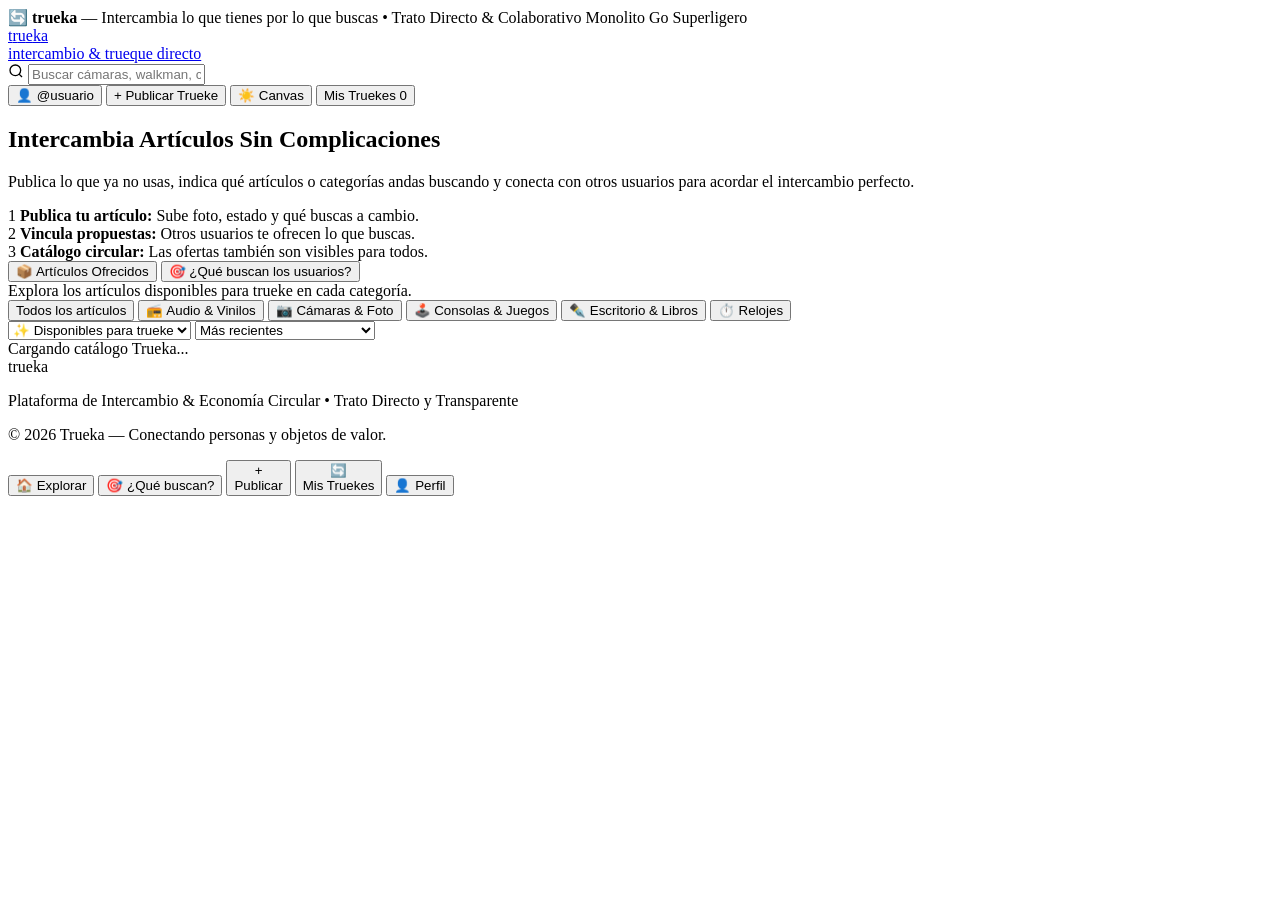
==== web/static/index.html @ ed305245 "Mejoras de vista móvil, panel de administración CMS y optimización responsive" ====
<!doctype html>
<html lang="es" data-theme="light">
  <head>
    <meta charset="utf-8" />
    <meta name="viewport" content="width=device-width, initial-scale=1.0, maximum-scale=5.0, viewport-fit=cover" />
    <meta name="apple-mobile-web-app-capable" content="yes">
    <meta name="apple-mobile-web-app-status-bar-style" content="default">
    <meta name="theme-color" content="#fbf9f5" id="metaThemeColor">
    <title>trueka — Plataforma de Intercambio & Trueque de Artículos</title>
    <meta name="description" content="trueka es la plataforma amigable y moderna para intercambiar y hacer trueque de artículos de segunda mano y colección. Publica lo que tienes y encuentra lo que buscas." />
    <!-- Google Fonts for Clean Modern Look -->
    <link rel="preconnect" href="https://fonts.googleapis.com">
    <link rel="preconnect" href="https://fonts.gstatic.com" crossorigin>
    <link href="https://fonts.googleapis.com/css2?family=Plus+Jakarta+Sans:wght@400;500;600;700;800&family=Space+Mono:wght@400;700&display=swap" rel="stylesheet">
    <link rel="stylesheet" href="/static/style.css?v=1.2.0">
  </head>
  <body>
    <!-- Top Announcement Ribbon -->
    <div class="trueka-top-ribbon" id="topRibbonContainer">
      <div class="container ribbon-content">
        <span id="topRibbonText">🔄 <strong>trueka</strong> — Intercambia lo que tienes por lo que buscas • Trato Directo & Colaborativo</span>
        <span class="ribbon-tag" id="topRibbonTag">Monolito Go Superligero</span>
      </div>
    </div>

    <!-- Header Navigation -->
    <header class="site-header">
      <div class="container header-content">
        <!-- Logo: t-r-u-e-k-a with distinct vibrant accents -->
        <a href="#" class="trueka-logo" id="brandLogo">
          <div class="trueka-letters">
            <span class="letter-t">t</span><span class="letter-r">r</span><span class="letter-u">u</span><span class="letter-e">e</span><span class="letter-k">k</span><span class="letter-a">a</span>
          </div>
          <span class="trueka-tagline" id="brandTagline">intercambio & trueque directo</span>
        </a>

        <!-- Search Bar -->
        <div class="search-box">
          <svg class="search-icon" width="16" height="16" viewBox="0 0 24 24" fill="none" stroke="currentColor" stroke-width="2"><circle cx="11" cy="11" r="8"></circle><line x1="21" y1="21" x2="16.65" y2="16.65"></line></svg>
          <input type="text" id="searchInput" placeholder="Buscar cámaras, walkman, consolas, o lo que buscan..." autocomplete="off">
          <button id="clearSearchBtn" class="clear-search-btn" hidden aria-label="Limpiar">&times;</button>
        </div>

        <!-- Actions -->
        <div class="header-actions">
          <button id="userHandleBtn" class="btn btn-icon btn-user-handle" title="Configurar tu usuario">
            <span>👤</span>
            <span id="currentUserNameLabel">@usuario</span>
          </button>

          <button id="sellItemBtn" class="btn btn-trueka-primary">
            <span>+ Publicar Trueke</span>
          </button>

          <button id="themeToggleBtn" class="btn btn-icon" title="Cambiar tema" aria-label="Cambiar tema">
            <span class="theme-icon">☀️</span>
            <span class="theme-label">Canvas</span>
          </button>

          <button id="cartToggleBtn" class="btn btn-trueka-outline" aria-label="Ver intercambios guardados">
            <span>Mis Truekes</span>
            <span id="cartBadge" class="cart-badge-trueka">0</span>
          </button>
        </div>
      </div>
    </header>

    <!-- Main Content -->
    <main class="main-container container">
      <!-- Hero Banner -->
      <section class="hero-clean">
        <div class="hero-clean-content">
          <div class="trueka-color-dots">
            <span class="dot-1"></span><span class="dot-2"></span><span class="dot-3"></span><span class="dot-4"></span><span class="dot-5"></span><span class="dot-6"></span>
          </div>
          <h1 id="heroTitle">Intercambia Artículos Sin Complicaciones</h1>
          <p id="heroSubtitle">Publica lo que ya no usas, indica qué artículos o categorías andas buscando y conecta con otros usuarios para acordar el intercambio perfecto.</p>
          
          <div class="hero-steps-row">
            <div class="hero-step-item">
              <span class="step-num">1</span>
              <span id="heroStep1Text"><strong>Publica tu artículo:</strong> Sube foto, estado y qué buscas a cambio.</span>
            </div>
            <div class="hero-step-item">
              <span class="step-num">2</span>
              <span id="heroStep2Text"><strong>Vincula propuestas:</strong> Otros usuarios te ofrecen lo que buscas.</span>
            </div>
            <div class="hero-step-item">
              <span class="step-num">3</span>
              <span id="heroStep3Text"><strong>Catálogo circular:</strong> Las ofertas también son visibles para todos.</span>
            </div>
          </div>
        </div>
      </section>

      <!-- Interactive Filters Section -->
      <section id="catalog" class="catalog-section">
        <!-- Dual Mode Filter Tabs -->
        <div class="filter-tabs-container">
          <div class="filter-mode-toggle">
            <button class="mode-tab-btn active" id="tabOfferedMode">📦 Artículos Ofrecidos</button>
            <button class="mode-tab-btn" id="tabSeekingMode">🎯 ¿Qué buscan los usuarios?</button>
          </div>
          <span class="filter-mode-hint" id="filterModeHint">Explora los artículos disponibles para trueke en cada categoría.</span>
        </div>

        <div class="catalog-filter-row">
          <!-- Category Pills -->
          <div class="category-pills" id="categoryPills">
            <button class="pill-btn active" data-category="todos">Todos los artículos</button>
            <button class="pill-btn" data-category="📻 Audio & Vinilos">📻 Audio & Vinilos</button>
            <button class="pill-btn" data-category="📷 Cámaras & Foto">📷 Cámaras & Foto</button>
            <button class="pill-btn" data-category="🕹️ Consolas & Juegos">🕹️ Consolas & Juegos</button>
            <button class="pill-btn" data-category="✒️ Escritorio & Libros">✒️ Escritorio & Libros</button>
            <button class="pill-btn" data-category="⏱️ Relojes">⏱️ Relojes</button>
          </div>

          <div class="filter-selects">
            <select id="statusSelect" class="clean-select" title="Filtrar por estado del trueke">
              <option value="todos">Todos los estados</option>
              <option value="disponible" selected>✨ Disponibles para trueke</option>
              <option value="trueke_completado">✅ Truekes completados</option>
            </select>

            <select id="sortSelect" class="clean-select" title="Ordenar artículos">
              <option value="newest">Más recientes</option>
              <option value="proposals_desc">Con más ofertas de trueke</option>
              <option value="price_asc">Valor est.: Menor a mayor</option>
              <option value="price_desc">Valor est.: Mayor a menor</option>
            </select>
          </div>
        </div>

        <div class="catalog-info-line">
          <span id="resultsCount">Cargando catálogo Trueka...</span>
          <button id="resetFiltersBtn" class="reset-btn-clean" hidden>Limpiar filtros &times;</button>
        </div>

        <!-- Product Grid -->
        <div id="productGrid" class="product-grid-trueka"></div>

        <!-- Empty State -->
        <div id="emptyState" class="empty-state-trueka" hidden>
          <div class="empty-state-icon">🔄</div>
          <h3>No se encontraron artículos con estos filtros</h3>
          <p>Prueba con otros términos de búsqueda o sé el primero en publicar un trueke en esta categoría.</p>
          <div class="empty-state-actions">
            <button id="clearFiltersEmptyBtn" class="btn btn-secondary">Ver todo el catálogo</button>
            <button id="publishEmptyBtn" class="btn btn-trueka-primary">+ Publicar un Trueke</button>
          </div>
        </div>
      </section>
    </main>

    <!-- Footer -->
    <footer class="site-footer-trueka">
      <div class="container footer-content">
        <div class="trueka-letters-sm">
          <span class="letter-t">t</span><span class="letter-r">r</span><span class="letter-u">u</span><span class="letter-e">e</span><span class="letter-k">k</span><span class="letter-a">a</span>
        </div>
        <p id="footerText">Plataforma de Intercambio & Economía Circular • Trato Directo y Transparente</p>
        <p id="footerCopyright">© 2026 Trueka — Conectando personas y objetos de valor.</p>
      </div>
    </footer>

    <!-- Product Detail Modal -->
    <div id="productModal" class="modal-overlay" hidden>
      <div class="modal-card modal-lg trueka-modal">
        <div class="modal-drag-handle" aria-hidden="true"></div>
        <button id="closeProductModal" class="modal-close-btn-trueka" aria-label="Cerrar">&times;</button>
        <div class="modal-body product-modal-layout">
          <!-- Left Column: Image and Seller -->
          <div class="modal-media-col">
            <div class="modal-image-container">
              <img id="modalProductImg" src="" alt="" class="modal-product-img">
              <span id="modalProductScoreBadge" class="score-badge-floating"></span>
            </div>
            
            <div class="modal-seller-card">
              <div class="seller-avatar-icon">👤</div>
              <div class="seller-meta">
                <span class="seller-label">Publicado por</span>
                <strong id="modalSellerName" class="seller-handle"></strong>
                <span id="modalLocation" class="seller-loc"></span>
              </div>
            </div>
          </div>

          <!-- Right Column: Details & Wishlist & Proposals -->
          <div class="modal-product-info">
            <div class="modal-badge-row">
              <span id="modalCategoryTag" class="cat-tag-pill"></span>
              <span id="modalStockStatus" class="stock-tag-trueka"></span>
            </div>

            <h2 id="modalProductTitle" class="modal-title-trueka"></h2>
            
            <!-- Wishlist Callout Box (What owner is looking for) -->
            <div class="wishlist-highlight-box">
              <div class="wishlist-box-header">
                <span class="wishlist-icon">🎯</span>
                <div>
                  <strong>¿Qué busca el dueño a cambio?</strong>
                  <div class="wishlist-subtitle">Categorías y artículos aceptados para este trueke</div>
                </div>
              </div>
              <div id="modalLookingForPills" class="modal-looking-pills"></div>
              <p id="modalLookingForNote" class="modal-looking-note"></p>
            </div>

            <div class="specs-box-trueka">
              <div><span>Estado:</span> <strong id="modalProductConditionTag"></strong></div>
              <div><span>Época / Estilo:</span> <strong id="modalProductEra"></strong></div>
              <div><span>Valor de referencia:</span> <strong id="modalProductPrice"></strong> <small class="text-muted">(orientativo para trueke)</small></div>
            </div>

            <div class="desc-box">
              <h4 class="section-subheading">Descripción del artículo:</h4>
              <p id="modalProductDesc" class="modal-desc-trueka"></p>
            </div>

            <!-- Linked Proposals Section -->
            <div class="trade-proposals-section" id="tradeProposalsSection">
              <div class="proposals-header">
                <h4 class="section-subheading">🔄 Ofertas de Intercambio Recibidas (<span id="proposalsCount">0</span>)</h4>
                <span class="proposals-sub">Artículos propuestos por otros miembros de Trueka</span>
              </div>
              <div id="modalProposalsList" class="proposals-list-container"></div>
            </div>

            <!-- Action Buttons -->
            <div class="modal-actions-trueka">
              <button id="modalProposeTradeBtn" class="btn btn-trueka-primary btn-block btn-lg">
                <span>🔄 Proponer mi Artículo a Cambio</span>
              </button>
              <button id="modalDirectWaBtn" class="btn btn-whatsapp btn-block btn-lg">
                <span>💬 Proponer Trueke directo por WhatsApp</span>
              </button>
              <button id="modalSaveTradeBtn" class="btn btn-secondary btn-block">
                <span>⭐ Guardar en Mis Truekes</span>
              </button>
            </div>
          </div>
        </div>
      </div>
    </div>

    <!-- Sell / Publish Modal -->
    <div id="sellModal" class="modal-overlay" hidden>
      <div class="modal-card modal-lg trueka-modal">
        <div class="modal-drag-handle" aria-hidden="true"></div>
        <button id="closeSellModal" class="modal-close-btn-trueka" aria-label="Cerrar">&times;</button>
        <div class="modal-header-trueka">
          <h2>Publicar Artículo para Trueke</h2>
          <p>Sube lo que ofreces e indica qué artículos o categorías te gustaría recibir a cambio.</p>
        </div>
        <form id="sellForm" class="clean-form">
          <!-- Step 1: Lo que ofreces -->
          <div class="form-section-header">
            <span class="step-circle">1</span>
            <h3>Lo que ofreces</h3>
          </div>

          <div class="form-group">
            <label for="sellTitle">Título de tu Artículo *</label>
            <input type="text" id="sellTitle" required placeholder="Ej. Sony Walkman WM-F10 Original (1984)">
          </div>

          <div class="form-row">
            <div class="form-group">
              <label for="sellCategory">Categoría de tu artículo *</label>
              <select id="sellCategory" required>
                <option value="📻 Audio & Vinilos">📻 Audio & Vinilos</option>
                <option value="📷 Cámaras & Foto">📷 Cámaras & Foto</option>
                <option value="🕹️ Consolas & Juegos">🕹️ Consolas & Juegos</option>
                <option value="✒️ Escritorio & Libros">✒️ Escritorio & Libros</option>
                <option value="⏱️ Relojes">⏱️ Relojes</option>
                <option value="🚲 Deportes & Movilidad">🚲 Deportes & Movilidad</option>
                <option value="👗 Moda & Accesorios">👗 Moda & Accesorios</option>
              </select>
            </div>

            <div class="form-group">
              <label for="sellCondition">Estado / Condición *</label>
              <select id="sellCondition" required>
                <option value="Nuevo / Sellado (10/10)">Nuevo / Sellado (10/10)</option>
                <option value="Como Nuevo (10/10)">Como Nuevo (10/10)</option>
                <option value="Excelente Estado (9/10)" selected>Excelente Estado (9/10)</option>
                <option value="Buen Estado (8/10)">Buen Estado (8/10)</option>
                <option value="Con Detalles de Uso (7/10)">Con Detalles de Uso (7/10)</option>
                <option value="Para Restaurar / Piezas">Para Restaurar / Piezas</option>
              </select>
            </div>
          </div>

          <div class="form-row">
            <div class="form-group">
              <label for="sellPrice">Valor Referencial Estimado (€)</label>
              <input type="number" id="sellPrice" min="1" step="1" placeholder="Ej. 120 (orientativo para equilibrar)">
            </div>

            <div class="form-group">
              <label for="sellLocation">Ubicación / Ciudad</label>
              <input type="text" id="sellLocation" placeholder="Ej. Madrid, Centro o Envío">
            </div>
          </div>

          <div class="form-row">
            <div class="form-group">
              <label for="sellSellerName">Tu Usuario / Nombre *</label>
              <input type="text" id="sellSellerName" required placeholder="@tu_usuario">
            </div>

            <div class="form-group">
              <label for="sellSellerContact">WhatsApp para coordinar *</label>
              <input type="text" id="sellSellerContact" required placeholder="+34 600 112 233">
            </div>
          </div>

          <!-- Image Upload / Preset Section -->
          <div class="form-group">
            <label>Foto del Artículo *</label>
            <div class="image-upload-wrapper">
              <div class="file-dropzone" id="fileDropzone">
                <input type="file" id="sellFileInput" accept="image/*" class="file-input-hidden">
                <div class="dropzone-prompt" id="dropzonePrompt">
                  <span class="upload-icon">📷</span>
                  <span><strong>Haz clic para subir una foto</strong> o arrástrala aquí</span>
                  <small class="text-muted">JPG, PNG o WEBP</small>
                </div>
                <div class="image-preview-box" id="imagePreviewBox" hidden>
                  <img id="imagePreviewImg" src="" alt="Vista previa">
                  <button type="button" id="removeImageBtn" class="btn-remove-preview" title="Quitar foto">&times;</button>
                </div>
              </div>

              <div class="preset-images-row">
                <span class="preset-label">O usa una foto de demostración:</span>
                <div class="preset-chips">
                  <button type="button" class="preset-chip" data-img="/static/images/walkman.jpg">📻 Walkman</button>
                  <button type="button" class="preset-chip" data-img="/static/images/polaroid.jpg">📷 Polaroid</button>
                  <button type="button" class="preset-chip" data-img="/static/images/camera.jpg">📷 Réflex</button>
                  <button type="button" class="preset-chip" data-img="/static/images/typewriter.jpg">✒️ Máquina</button>
                  <button type="button" class="preset-chip" data-img="/static/images/watch.jpg">⏱️ Reloj</button>
                </div>
              </div>
              <input type="hidden" id="sellImageUrl" value="/static/images/walkman.jpg">
            </div>
          </div>

          <div class="form-group">
            <label for="sellDescription">Descripción del artículo *</label>
            <textarea id="sellDescription" rows="3" required placeholder="Describe detalles de conservación, funcionamiento, historia o accesorios incluidos..."></textarea>
          </div>

          <!-- Step 2: Lo que buscas a cambio -->
          <div class="form-section-header mt-4">
            <span class="step-circle">2</span>
            <h3>¿Qué buscas a cambio?</h3>
          </div>

          <div class="form-group">
            <label>Categorías de tu interés (Selecciona una o más) *</label>
            <div class="multiselect-pills-container" id="multiselectLookingFor">
              <label class="multi-pill">
                <input type="checkbox" name="lookingCategories" value="📻 Audio & Vinilos">
                <span>📻 Audio & Vinilos</span>
              </label>
              <label class="multi-pill">
                <input type="checkbox" name="lookingCategories" value="📷 Cámaras & Foto" checked>
                <span>📷 Cámaras & Foto</span>
              </label>
              <label class="multi-pill">
                <input type="checkbox" name="lookingCategories" value="🕹️ Consolas & Juegos">
                <span>🕹️ Consolas & Juegos</span>
              </label>
              <label class="multi-pill">
                <input type="checkbox" name="lookingCategories" value="✒️ Escritorio & Libros">
                <span>✒️ Escritorio & Libros</span>
              </label>
              <label class="multi-pill">
                <input type="checkbox" name="lookingCategories" value="⏱️ Relojes">
                <span>⏱️ Relojes</span>
              </label>
              <label class="multi-pill">
                <input type="checkbox" name="lookingCategories" value="🚲 Deportes & Movilidad">
                <span>🚲 Deportes & Movilidad</span>
              </label>
              <label class="multi-pill">
                <input type="checkbox" name="lookingCategories" value="👗 Moda & Accesorios">
                <span>👗 Moda & Accesorios</span>
              </label>
              <label class="multi-pill">
                <input type="checkbox" name="lookingCategories" value="Cualquier intercambio interesante">
                <span>✨ Abierto a sugerencias</span>
              </label>
            </div>
          </div>

          <div class="form-group">
            <label for="sellLookingForNote">Detalles de artículos específicos que buscas</label>
            <input type="text" id="sellLookingForNote" placeholder="Ej. Busco cámara instantánea Polaroid, Game Boy o reloj mecánico...">
          </div>

          <div class="form-actions">
            <button type="button" id="cancelSellBtn" class="btn btn-secondary">Cancelar</button>
            <button type="submit" class="btn btn-trueka-primary">Publicar Artículo en Trueka</button>
          </div>
        </form>
      </div>
    </div>

    <!-- Propose Trade Modal (Link Exchange) -->
    <div id="proposeModal" class="modal-overlay" hidden>
      <div class="modal-card modal-lg trueka-modal">
        <div class="modal-drag-handle" aria-hidden="true"></div>
        <button id="closeProposeModal" class="modal-close-btn-trueka" aria-label="Cerrar">&times;</button>
        <div class="modal-header-trueka">
          <h2>Proponer Oferta de Trueke</h2>
          <p>Oferta un artículo en intercambio por la publicación de <strong id="proposeTargetSeller">@usuario</strong>.</p>
        </div>

        <!-- Target Item Summary Banner -->
        <div class="target-item-summary-card" id="targetItemSummaryCard">
          <img id="proposeTargetImg" src="" alt="" class="target-summary-thumb">
          <div class="target-summary-info">
            <span class="target-summary-tag">Artículo que recibirías:</span>
            <h4 id="proposeTargetTitle"></h4>
            <div class="target-summary-wants">
              <span>El dueño busca:</span>
              <strong id="proposeTargetWants"></strong>
            </div>
          </div>
        </div>

        <form id="proposeForm" class="clean-form">
          <input type="hidden" id="proposeTargetId" value="">

          <div class="form-section-header">
            <span class="step-circle">🎁</span>
            <h3>Artículo que ofreces a cambio</h3>
          </div>

          <div class="form-group">
            <label for="proposeItemTitle">Título del artículo que ofreces *</label>
            <input type="text" id="proposeItemTitle" required placeholder="Ej. Cámara Polaroid 600 Rainbow con estuche">
          </div>

          <div class="form-row">
            <div class="form-group">
              <label for="proposeItemCategory">Categoría del artículo que ofreces *</label>
              <select id="proposeItemCategory" required>
                <option value="📷 Cámaras & Foto">📷 Cámaras & Foto</option>
                <option value="📻 Audio & Vinilos">📻 Audio & Vinilos</option>
                <option value="🕹️ Consolas & Juegos">🕹️ Consolas & Juegos</option>
                <option value="✒️ Escritorio & Libros">✒️ Escritorio & Libros</option>
                <option value="⏱️ Relojes">⏱️ Relojes</option>
                <option value="🚲 Deportes & Movilidad">🚲 Deportes & Movilidad</option>
                <option value="👗 Moda & Accesorios">👗 Moda & Accesorios</option>
              </select>
            </div>

            <div class="form-group">
              <label for="proposeItemCondition">Estado del artículo *</label>
              <select id="proposeItemCondition" required>
                <option value="Excelente (9/10)" selected>Excelente (9/10)</option>
                <option value="Como Nuevo (10/10)">Como Nuevo (10/10)</option>
                <option value="Buen Estado (8/10)">Buen Estado (8/10)</option>
                <option value="Con Detalles de Uso (7/10)">Con Detalles de Uso (7/10)</option>
              </select>
            </div>
          </div>

          <!-- Image for proposal -->
          <div class="form-group">
            <label>Foto de tu artículo ofrecido</label>
            <div class="image-upload-wrapper">
              <div class="file-dropzone" id="proposeFileDropzone">
                <input type="file" id="proposeFileInput" accept="image/*" class="file-input-hidden">
                <div class="dropzone-prompt" id="proposeDropzonePrompt">
                  <span class="upload-icon">📸</span>
                  <span><strong>Sube una foto de tu artículo</strong> o elige una demo</span>
                </div>
                <div class="image-preview-box" id="proposeImagePreviewBox" hidden>
                  <img id="proposeImagePreviewImg" src="" alt="Vista previa">
                  <button type="button" id="removeProposeImageBtn" class="btn-remove-preview" title="Quitar">&times;</button>
                </div>
              </div>

              <div class="preset-images-row">
                <div class="preset-chips">
                  <button type="button" class="preset-chip-propose" data-img="/static/images/polaroid.jpg">📷 Polaroid</button>
                  <button type="button" class="preset-chip-propose" data-img="/static/images/camera.jpg">📷 Réflex</button>
                  <button type="button" class="preset-chip-propose" data-img="/static/images/walkman.jpg">📻 Walkman</button>
                  <button type="button" class="preset-chip-propose" data-img="/static/images/typewriter.jpg">✒️ Máquina</button>
                  <button type="button" class="preset-chip-propose" data-img="/static/images/watch.jpg">⏱️ Reloj</button>
                </div>
              </div>
              <input type="hidden" id="proposeImageUrl" value="/static/images/polaroid.jpg">
            </div>
          </div>

          <div class="form-group">
            <label for="proposeItemDesc">Descripción breve de lo que ofreces *</label>
            <textarea id="proposeItemDesc" rows="2" required placeholder="Detalles de funcionamiento, estado y por qué crees que es un buen intercambio..."></textarea>
          </div>

          <!-- Promote to Public Catalog Checkbox -->
          <div class="promo-catalog-checkbox-box">
            <label class="custom-checkbox-label">
              <input type="checkbox" id="proposeAddToCatalog" checked>
              <div class="checkbox-text">
                <strong>Publicar también este artículo en el catálogo general de Trueka</strong>
                <span>Permite que otros usuarios también descubran tu artículo y puedan proponerte intercambios directamente.</span>
              </div>
            </label>
          </div>

          <!-- Proposer Contact and Message -->
          <div class="form-row">
            <div class="form-group">
              <label for="proposerName">Tu Nombre o Usuario *</label>
              <input type="text" id="proposerName" required placeholder="@tu_usuario">
            </div>

            <div class="form-group">
              <label for="proposerContact">Tu WhatsApp *</label>
              <input type="text" id="proposerContact" required placeholder="+34 600 000 000">
            </div>
          </div>

          <div class="form-group">
            <label for="proposeMessage">Mensaje para el dueño *</label>
            <input type="text" id="proposeMessage" required placeholder="¡Hola! Tengo justo lo que buscas y me interesa hacer el cambio.">
          </div>

          <div class="form-actions">
            <button type="button" id="cancelProposeBtn" class="btn btn-secondary">Cancelar</button>
            <button type="submit" class="btn btn-trueka-primary">Enviar Propuesta de Trueke</button>
          </div>
        </form>
      </div>
    </div>

    <!-- My Saved Trades Drawer -->
    <div id="cartDrawer" class="drawer-overlay" hidden>
      <div class="drawer-content trueka-drawer">
        <div class="drawer-header-trueka">
          <div>
            <h2>Mis Truekes Guardados</h2>
            <span class="drawer-sub">Artículos guardados para coordinar trueke</span>
          </div>
          <button id="closeCartBtn" class="modal-close-btn-trueka" aria-label="Cerrar">&times;</button>
        </div>

        <div id="cartItemsList" class="cart-items-list-clean"></div>

        <div class="cart-footer-trueka">
          <div class="cart-info-banner">
            <span>💡 <strong>Consejo Trueka:</strong> Coordina directamente por WhatsApp con los dueños para acordar punto de encuentro o envío seguro.</span>
          </div>

          <form id="checkoutForm" class="checkout-form-clean">
            <div class="form-group">
              <label for="custName">Tu Nombre</label>
              <input type="text" id="custName" placeholder="Ej. Alex">
            </div>
            <div class="form-group">
              <label for="custPhone">Tu WhatsApp</label>
              <input type="tel" id="custPhone" placeholder="+34 600 000 000">
            </div>
            <button type="submit" id="checkoutWaBtn" class="btn btn-whatsapp btn-block btn-lg">
              <span>💬 Iniciar Chat de Trueke vía WhatsApp</span>
            </button>
          </form>

          <button id="clearCartBtn" class="btn btn-link-clean btn-block">Limpiar lista de guardados</button>
        </div>
      </div>
    </div>

    <!-- User Profile & Preferences Modal -->
    <div id="userModal" class="modal-overlay" hidden>
      <div class="modal-card trueka-modal">
        <div class="modal-drag-handle" aria-hidden="true"></div>
        <button id="closeUserModal" class="modal-close-btn-trueka" aria-label="Cerrar">&times;</button>
        <div class="modal-header-trueka">
          <h2>Mi Perfil Trueka</h2>
          <p>Configura tu identidad y gestiona tu actividad de trueke.</p>
        </div>
        <form id="userProfileForm" class="clean-form">
          <div class="form-group">
            <label for="userModalHandleInput">Tu Nombre o Alias de Usuario *</label>
            <input type="text" id="userModalHandleInput" required placeholder="@tu_alias">
            <small class="text-muted">Este nombre se asociará a tus publicaciones y propuestas.</small>
          </div>

          <div class="profile-quick-stats">
            <div class="stat-card">
              <span class="stat-icon">📦</span>
              <div class="stat-info">
                <strong id="userStatsPublished">0</strong>
                <span>Tus publicaciones</span>
              </div>
            </div>
            <div class="stat-card">
              <span class="stat-icon">⭐</span>
              <div class="stat-info">
                <strong id="userStatsSaved">0</strong>
                <span>Truekes guardados</span>
              </div>
            </div>
          </div>

          <div class="profile-theme-quick">
            <span>Tema de la interfaz:</span>
            <button type="button" id="userModalThemeToggle" class="btn btn-secondary btn-sm">
              <span id="userModalThemeIcon">☀️</span>
              <span id="userModalThemeText">Modo Canvas</span>
            </button>
          </div>

          <div class="form-actions">
            <button type="button" id="cancelUserModalBtn" class="btn btn-secondary">Cerrar</button>
            <button type="submit" class="btn btn-trueka-primary">Guardar Cambios</button>
          </div>
        </form>
      </div>
    </div>

    <!-- Mobile Bottom Navigation Bar (Visible only on mobile/smartphone) -->
    <nav class="mobile-bottom-nav" id="mobileBottomNav" aria-label="Navegación móvil">
      <button class="mobile-nav-item active" id="mobNavHome" aria-label="Explorar">
        <span class="mobile-nav-icon">🏠</span>
        <span class="mobile-nav-label">Explorar</span>
      </button>
      <button class="mobile-nav-item" id="mobNavSeeking" aria-label="¿Qué buscan?">
        <span class="mobile-nav-icon">🎯</span>
        <span class="mobile-nav-label">¿Qué buscan?</span>
      </button>
      <button class="mobile-nav-item mobile-nav-publish" id="mobNavPublish" aria-label="Publicar Trueke">
        <div class="mobile-publish-circle">
          <span class="mobile-nav-icon">+</span>
        </div>
        <span class="mobile-nav-label">Publicar</span>
      </button>
      <button class="mobile-nav-item" id="mobNavTrades" aria-label="Mis Truekes">
        <div class="mobile-nav-icon-wrap">
          <span class="mobile-nav-icon">🔄</span>
          <span id="mobNavBadge" class="mobile-nav-badge" style="display: none;">0</span>
        </div>
        <span class="mobile-nav-label">Mis Truekes</span>
      </button>
      <button class="mobile-nav-item" id="mobNavProfile" aria-label="Mi Perfil">
        <span class="mobile-nav-icon">👤</span>
        <span class="mobile-nav-label" id="mobNavUserLabel">Perfil</span>
      </button>
    </nav>

    <div id="toastContainer" class="toast-container"></div>
    <script src="/static/app.js?v=1.2.0"></script>
  </body>
</html>
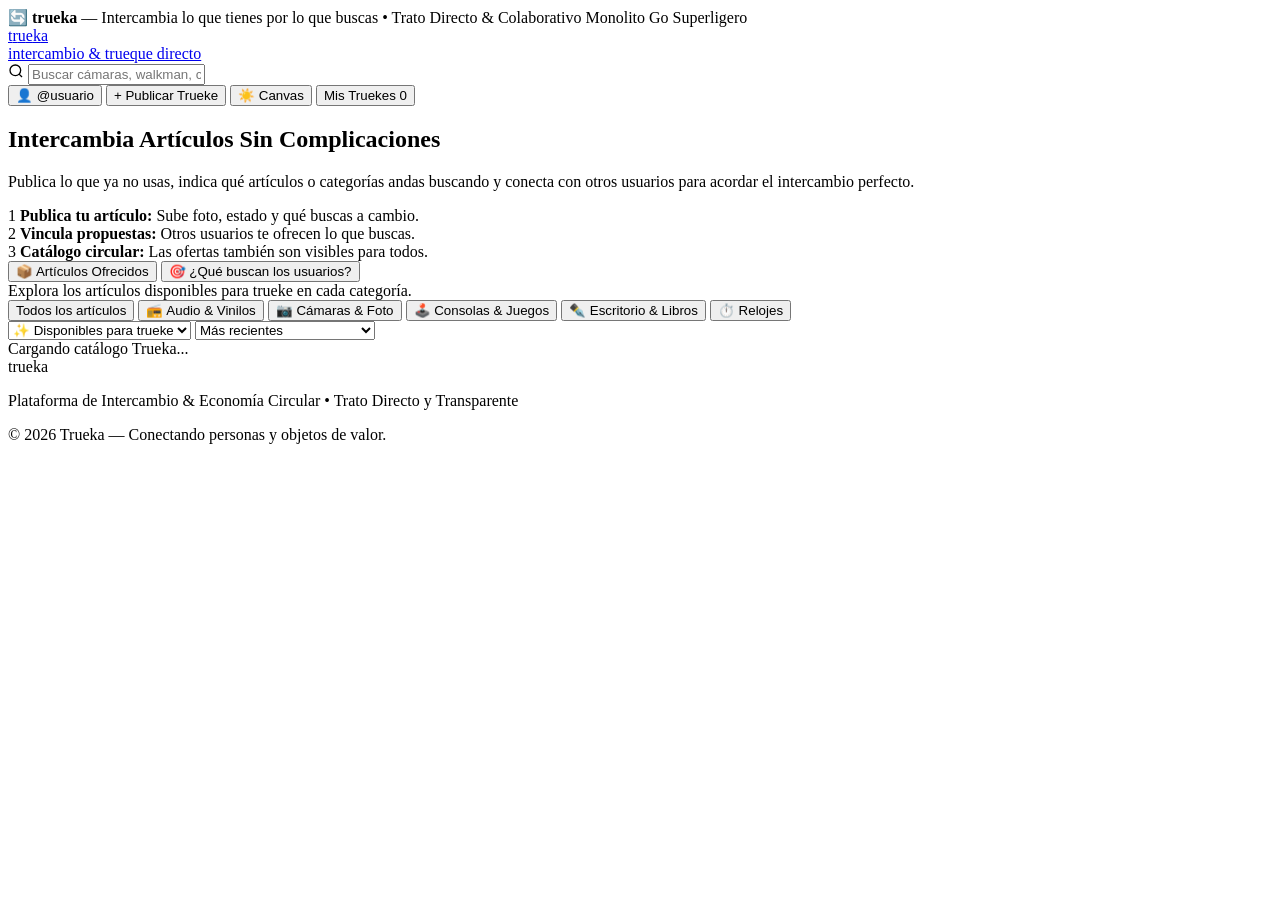
==== commit 6b042b3f: "Eliminar barra inferior en moviles y maximizar area de pantalla con cabecera compacta" ====
--- a/web/static/index.html
+++ b/web/static/index.html
@@ -628,36 +628,7 @@
       </div>
     </div>
 
-    <!-- Mobile Bottom Navigation Bar (Visible only on mobile/smartphone) -->
-    <nav class="mobile-bottom-nav" id="mobileBottomNav" aria-label="Navegación móvil">
-      <button class="mobile-nav-item active" id="mobNavHome" aria-label="Explorar">
-        <span class="mobile-nav-icon">🏠</span>
-        <span class="mobile-nav-label">Explorar</span>
-      </button>
-      <button class="mobile-nav-item" id="mobNavSeeking" aria-label="¿Qué buscan?">
-        <span class="mobile-nav-icon">🎯</span>
-        <span class="mobile-nav-label">¿Qué buscan?</span>
-      </button>
-      <button class="mobile-nav-item mobile-nav-publish" id="mobNavPublish" aria-label="Publicar Trueke">
-        <div class="mobile-publish-circle">
-          <span class="mobile-nav-icon">+</span>
-        </div>
-        <span class="mobile-nav-label">Publicar</span>
-      </button>
-      <button class="mobile-nav-item" id="mobNavTrades" aria-label="Mis Truekes">
-        <div class="mobile-nav-icon-wrap">
-          <span class="mobile-nav-icon">🔄</span>
-          <span id="mobNavBadge" class="mobile-nav-badge" style="display: none;">0</span>
-        </div>
-        <span class="mobile-nav-label">Mis Truekes</span>
-      </button>
-      <button class="mobile-nav-item" id="mobNavProfile" aria-label="Mi Perfil">
-        <span class="mobile-nav-icon">👤</span>
-        <span class="mobile-nav-label" id="mobNavUserLabel">Perfil</span>
-      </button>
-    </nav>
-
     <div id="toastContainer" class="toast-container"></div>
-    <script src="/static/app.js?v=1.2.0"></script>
+    <script src="/static/app.js?v=1.2.1"></script>
   </body>
 </html>
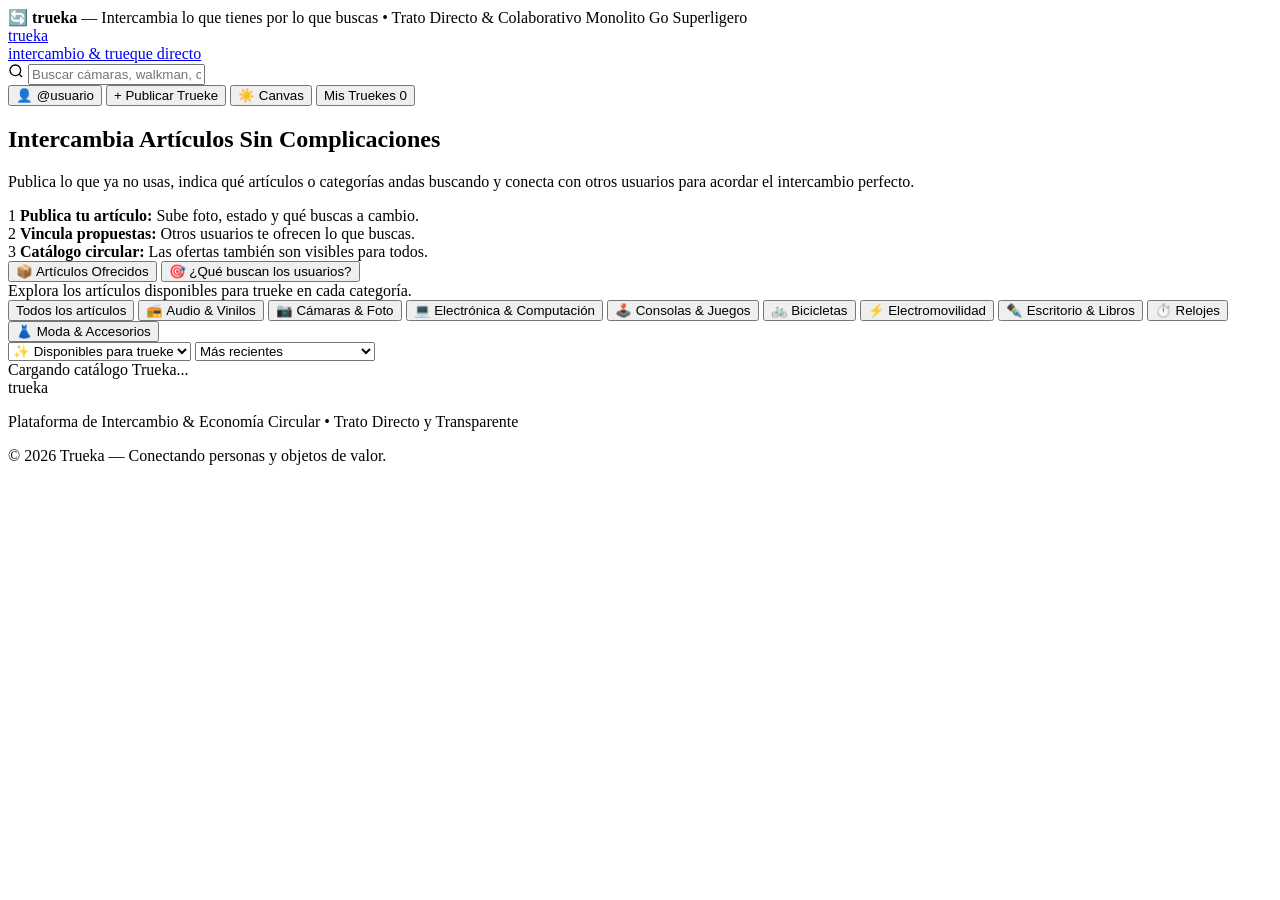
==== commit f4111b1c: "Agregar categorias Electronica, Bicicletas, Electromovilidad y corregir busqueda insensible a acento" ====
--- a/web/static/index.html
+++ b/web/static/index.html
@@ -110,9 +110,13 @@
             <button class="pill-btn active" data-category="todos">Todos los artículos</button>
             <button class="pill-btn" data-category="📻 Audio & Vinilos">📻 Audio & Vinilos</button>
             <button class="pill-btn" data-category="📷 Cámaras & Foto">📷 Cámaras & Foto</button>
+            <button class="pill-btn" data-category="💻 Electrónica & Computación">💻 Electrónica & Computación</button>
             <button class="pill-btn" data-category="🕹️ Consolas & Juegos">🕹️ Consolas & Juegos</button>
+            <button class="pill-btn" data-category="🚲 Bicicletas">🚲 Bicicletas</button>
+            <button class="pill-btn" data-category="⚡ Electromovilidad">⚡ Electromovilidad</button>
             <button class="pill-btn" data-category="✒️ Escritorio & Libros">✒️ Escritorio & Libros</button>
             <button class="pill-btn" data-category="⏱️ Relojes">⏱️ Relojes</button>
+            <button class="pill-btn" data-category="👗 Moda & Accesorios">👗 Moda & Accesorios</button>
           </div>
 
           <div class="filter-selects">
@@ -272,10 +276,12 @@
               <select id="sellCategory" required>
                 <option value="📻 Audio & Vinilos">📻 Audio & Vinilos</option>
                 <option value="📷 Cámaras & Foto">📷 Cámaras & Foto</option>
+                <option value="💻 Electrónica & Computación">💻 Electrónica & Computación</option>
                 <option value="🕹️ Consolas & Juegos">🕹️ Consolas & Juegos</option>
+                <option value="🚲 Bicicletas">🚲 Bicicletas</option>
+                <option value="⚡ Electromovilidad">⚡ Electromovilidad</option>
                 <option value="✒️ Escritorio & Libros">✒️ Escritorio & Libros</option>
                 <option value="⏱️ Relojes">⏱️ Relojes</option>
-                <option value="🚲 Deportes & Movilidad">🚲 Deportes & Movilidad</option>
                 <option value="👗 Moda & Accesorios">👗 Moda & Accesorios</option>
               </select>
             </div>
@@ -371,20 +377,28 @@
                 <span>📷 Cámaras & Foto</span>
               </label>
               <label class="multi-pill">
+                <input type="checkbox" name="lookingCategories" value="💻 Electrónica & Computación">
+                <span>💻 Electrónica & Computación</span>
+              </label>
+              <label class="multi-pill">
                 <input type="checkbox" name="lookingCategories" value="🕹️ Consolas & Juegos">
                 <span>🕹️ Consolas & Juegos</span>
               </label>
               <label class="multi-pill">
+                <input type="checkbox" name="lookingCategories" value="🚲 Bicicletas">
+                <span>🚲 Bicicletas</span>
+              </label>
+              <label class="multi-pill">
+                <input type="checkbox" name="lookingCategories" value="⚡ Electromovilidad">
+                <span>⚡ Electromovilidad</span>
+              </label>
+              <label class="multi-pill">
                 <input type="checkbox" name="lookingCategories" value="✒️ Escritorio & Libros">
                 <span>✒️ Escritorio & Libros</span>
               </label>
               <label class="multi-pill">
                 <input type="checkbox" name="lookingCategories" value="⏱️ Relojes">
                 <span>⏱️ Relojes</span>
-              </label>
-              <label class="multi-pill">
-                <input type="checkbox" name="lookingCategories" value="🚲 Deportes & Movilidad">
-                <span>🚲 Deportes & Movilidad</span>
               </label>
               <label class="multi-pill">
                 <input type="checkbox" name="lookingCategories" value="👗 Moda & Accesorios">
@@ -452,10 +466,12 @@
               <select id="proposeItemCategory" required>
                 <option value="📷 Cámaras & Foto">📷 Cámaras & Foto</option>
                 <option value="📻 Audio & Vinilos">📻 Audio & Vinilos</option>
+                <option value="💻 Electrónica & Computación">💻 Electrónica & Computación</option>
                 <option value="🕹️ Consolas & Juegos">🕹️ Consolas & Juegos</option>
+                <option value="🚲 Bicicletas">🚲 Bicicletas</option>
+                <option value="⚡ Electromovilidad">⚡ Electromovilidad</option>
                 <option value="✒️ Escritorio & Libros">✒️ Escritorio & Libros</option>
                 <option value="⏱️ Relojes">⏱️ Relojes</option>
-                <option value="🚲 Deportes & Movilidad">🚲 Deportes & Movilidad</option>
                 <option value="👗 Moda & Accesorios">👗 Moda & Accesorios</option>
               </select>
             </div>
